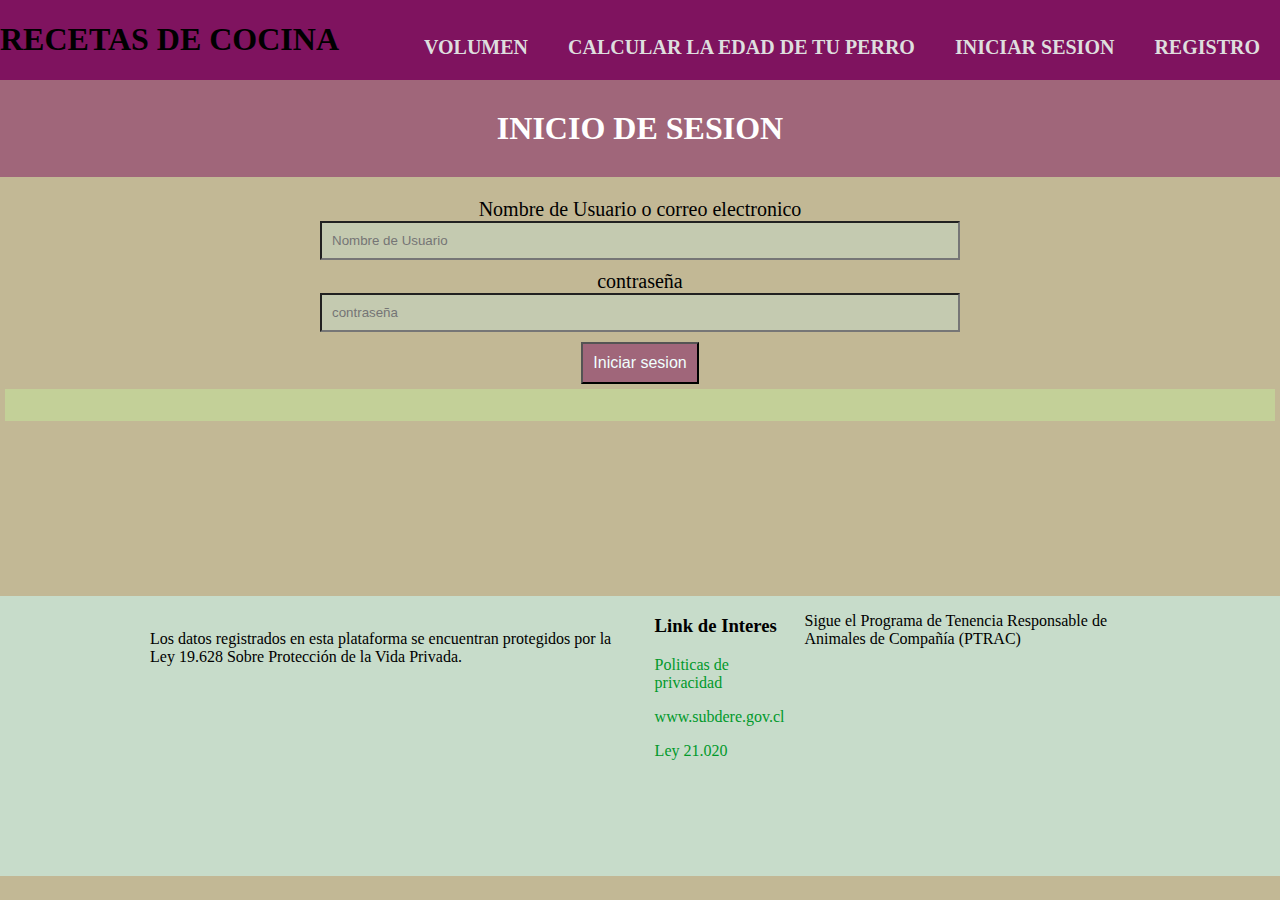
==== inicio_de_sesion.html @ 5b02f160 "Add files via upload" ====
<!DOCTYPE html>
<html lang="en">
<head>
    <meta charset="UTF-8">
    <meta name="viewport" content="width=device-width, initial-scale=1.0">
    <title>Document</title>
    <link rel="stylesheet" href="assets/estilos/stylesinicio.css">
</head>
<body>
    <div class="menu container">
        <a class="titulos"><h1>RECETAS DE COCINA</h1></a>
        <input type="checkbox" id="menu" />
        <label for="menu">
            <img src="assets/imagenes/menu.png" width="40px" height="40px" class="menu-icono" alt="">
        </label>
        <nav class="navbar">
            <ul>
                <li><a href="index.html">REGISTRO</a></li>
                <li><a href="inicio_de_sesion.html">INICIAR SESION</a></li>
                <li><a href="index.html">CALCULAR LA EDAD DE TU PERRO</a></li>
                <li><a href="CalculadoradeVolumen.html">VOLUMEN</a></li>
            </ul>
        </nav>
    </div>
    <section class="formulario">
        <h1>INICIO DE SESION</h1>
        <form action="">
            <label for="">Nombre de Usuario o correo electronico</label></br>
            <input type="text" placeholder="Nombre de Usuario" id="Usuario1"></br>
            <label for="">contraseña</label></br>
            <input type="password" placeholder="contraseña" id="pwd1"></br>
            <button onclick="inicio()">Iniciar sesion</button>
            <p id="res1" class="respuesta"></p>
            <script src="assets/JS/Registro.js"></script>
        </form>
    </section>
    <footer>
        <div class="grid-container3">
            <div class="subsubitem1">
                <img src="assets/imagenes/Logo_footer.png" alt="">
                <p>Los datos registrados en esta plataforma
                    se encuentran protegidos por la Ley 19.628
                    Sobre Protección de la Vida Privada.</p>
            </div>
            <div class="subsubitem2">
                <h3>Link de Interes</h3>
                    <p><a href="https://registratumascota.cl/resources/public/pdf/politicas_privacidad.pdf">Politicas de privacidad</a></p>
                    <p><a href="https://www.subdere.gov.cl/">www.subdere.gov.cl</a></p>
                    <p><a href="https://www.bcn.cl/leychile/navegar?idNorma=1106037">Ley 21.020</a></p>
            </div>
            <div class="subsubitem3">
                <p>Sigue el Programa de Tenencia Responsable de Animales de Compañía (PTRAC)</p>
                <div class="iconos" type="button">
                    <a href="https://www.facebook.com/MascotaGob" class="fa fa-facebook" ></a>
                    <a href="https://twitter.com/mascotagob" class="fa fa-twitter"></a>
                    <a href="https://www.instagram.com/mascotagob/" class="fa fa-instagram"></a>
                    
                </div>
            </div>
        </div>
    </footer>
</body>
</html>
---- assets/estilos/stylesinicio.css ----
body{
    margin: 0;
    background-color: #c2b895;
}
.formulario{
    margin-top: 80px;
    text-align: center;

    margin-bottom: 175px;
}
.formulario button {
    background-color: #a0667a;;
    color: azure;
    font-size: 16px;
    padding: 10px;
  }
  .respuesta {
    background-color: rgb(195, 208, 152);
    color: black;
    padding: 16px;
    text-align: center;
    font-size: 20px;
    margin: 5px;
  }
.formulario input[type="text"]{
    width: 50%;
    padding: 10px;
    margin-bottom: 10px;
    box-sizing: border-box;
    background-color: #c4cab0
}
.formulario input[type="email"]{
    width: 50%;
    padding: 10px;
    margin-bottom: 10px;
    box-sizing: border-box;
    background-color: #c4cab0
}
.formulario input[type="password"]{
    width: 50%;
    padding: 10px;
    margin-bottom: 10px;
    box-sizing: border-box;
    background-color: #c4cab0
}
.formulario input[type="submit"]{
    width: 50%;
    padding: 10px;
    margin-bottom: 10px;
    box-sizing: border-box;
    background-color: #c7dcca;
}
.formulario label{
    font-size: 20px;
}
.formulario h1{
    background-color: #a0667a;
    padding-top: 30px;
    padding-bottom: 30px;
    margin-top: 0;
    color: white;
}
.titulos{
    color: black;
}



.menu{
    background-color: #7f135f;
    position: absolute;
    top: 0;
    left: 0;
    right: 0;
    bottom: auto;
    display: flex;
    align-items: center;
    justify-content: space-between;
  }
  .menu .navbar ul li{
      position: relative;
      float: right;
      list-style: none;
      font-style: none;
  }
  .menu .navbar ul li a{
      font-size: 20px;
      padding: 20px;
      color: #DEDEDE;
      display: block;
      font-weight: bold;
      float: right;
      text-decoration: none;
      
  }
  .menu .navbar ul li a:hover{
      color:white;
  }
  #menu{
      display: none;
  }
  .menu-icono{
      width: 40px;
      display: flex;
      justify-content: center;
      align-items: center;
  }
  .menu label{
      cursor: pointer;
      display: none;
  }
  @media(max-width: 991px){
    .content{
        min-height: 70px;
    }
    .menu{
        top: 0;
        padding: 20px;
    }
    .menu label{
        display: initial;
    }
    .menu .navbar{
        position: absolute;
        top: 100%;
        left: 0;
        right: 0;
        background-color: #7f135f;
        display: none;
        width: 100%;
        margin-bottom: 10px;
    }
    .menu .navbar .ul .li{
        width: 30%;
    }
    #menu:checked ~ .navbar{
        display: initial;
    }
    .formulario{
        margin-top: 450px;
    }
    
}
.grid-container3{
    display: grid;
    grid-template-columns: 300px 300px 300px 300px;
    grid-template-rows: auto;
    margin: 10px 150px 50px;
    column-gap: 20px;
    color: black;
    display: flex;
    justify-content: center;
}
.subsubitem2{
  grid-column-start:2 ;
  grid-column-end: 4;
}

.subsubitem2 a{
text-decoration: none;
color: rgb(1, 153, 42);
}
footer{
    background-color: #c7dcca;
padding-bottom: 50px;
}
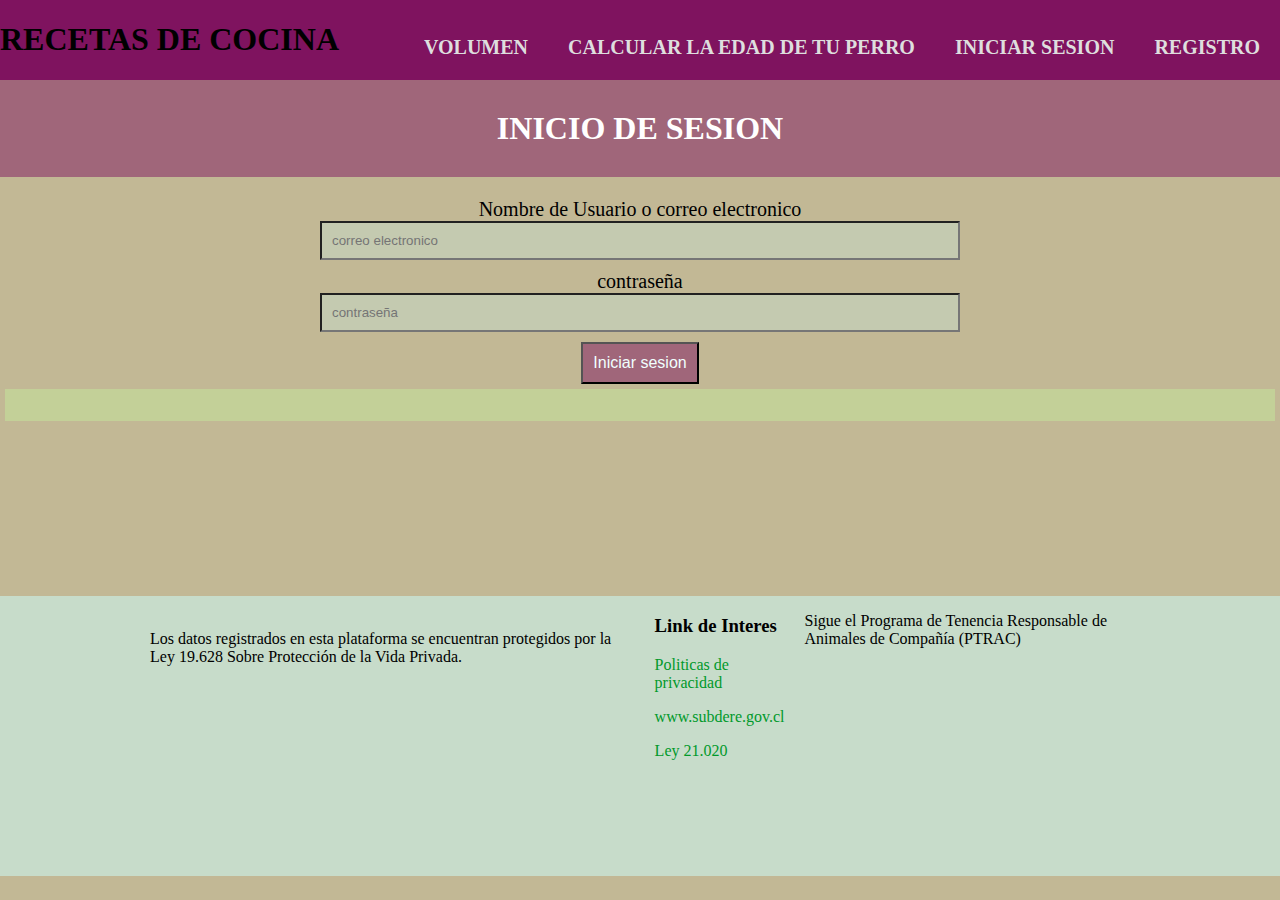
==== commit 4aa2b9ff: "Update inicio_de_sesion.html" ====
--- a/inicio_de_sesion.html
+++ b/inicio_de_sesion.html
@@ -24,14 +24,14 @@
     </div>
     <section class="formulario">
         <h1>INICIO DE SESION</h1>
-        <form action="">
+        <form id = "formulario1">
             <label for="">Nombre de Usuario o correo electronico</label></br>
-            <input type="text" placeholder="Nombre de Usuario" id="Usuario1"></br>
+            <input type="email"class ="input-field" placeholder="correo electronico" id="correo"></br>
             <label for="">contraseña</label></br>
-            <input type="password" placeholder="contraseña" id="pwd1"></br>
-            <button onclick="inicio()">Iniciar sesion</button>
+            <input type="password" class ="input-field" placeholder="contraseña" id="pwd1"></br>
+            <button type="submit" class = "submit-btn">Iniciar sesion</button>
             <p id="res1" class="respuesta"></p>
-            <script src="assets/JS/Registro.js"></script>
+            <script src="assets/JS/Inicio_sesion.js"></script>
         </form>
     </section>
     <footer>
@@ -60,4 +60,4 @@
         </div>
     </footer>
 </body>
-</html>+</html>
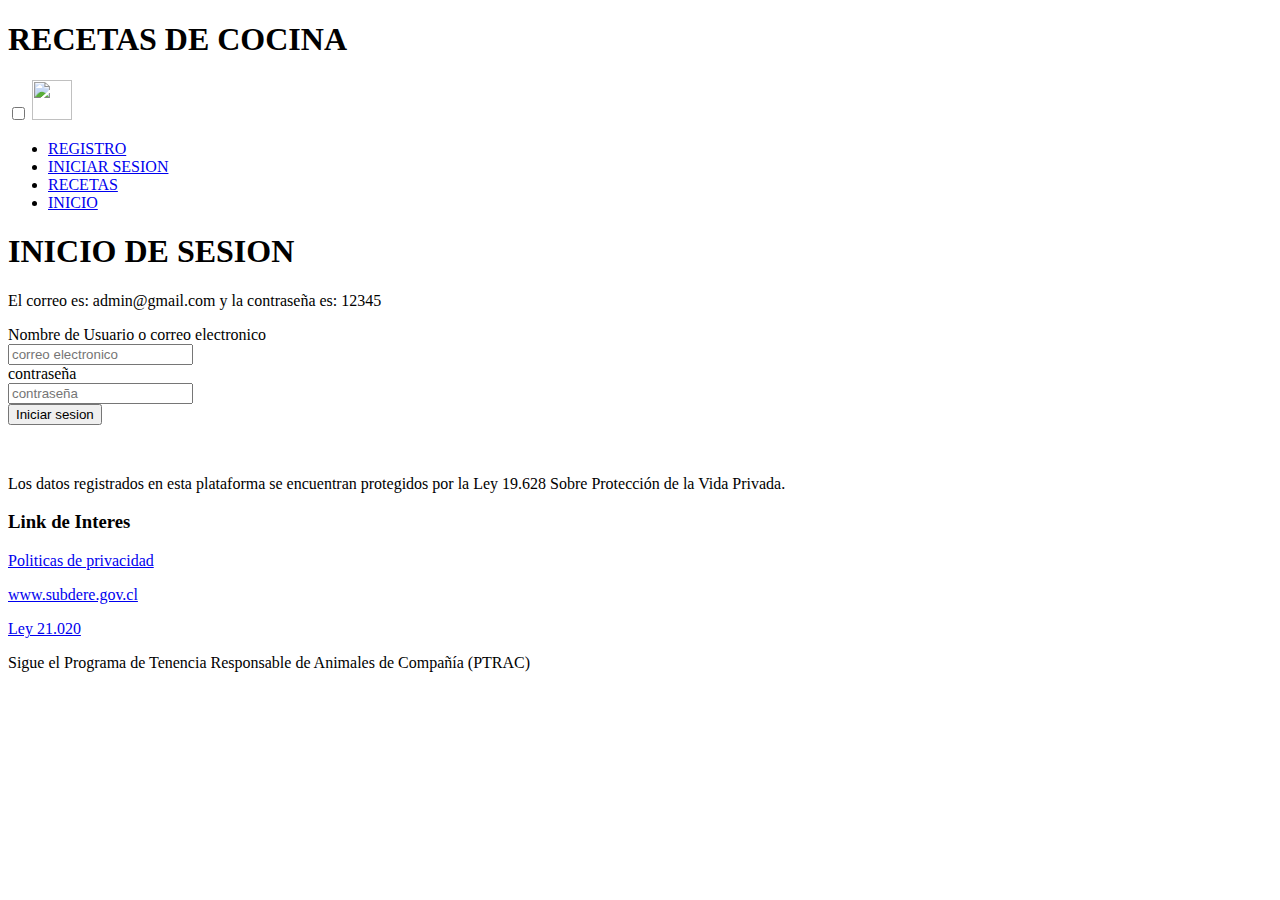
==== commit 5130acfd: "Update inicio_de_sesion.html" ====
--- a/inicio_de_sesion.html
+++ b/inicio_de_sesion.html
@@ -17,22 +17,22 @@
             <ul>
                 <li><a href="index.html">REGISTRO</a></li>
                 <li><a href="inicio_de_sesion.html">INICIAR SESION</a></li>
-                <li><a href="index.html">CALCULAR LA EDAD DE TU PERRO</a></li>
-                <li><a href="CalculadoradeVolumen.html">VOLUMEN</a></li>
+                <li><a href="registro.html">RECETAS</a></li>
+                <li><a href="inicio.html">INICIO</a></li>
             </ul>
         </nav>
     </div>
     <section class="formulario">
         <h1>INICIO DE SESION</h1>
-        <form id = "formulario1">
+            <p>El correo es: admin@gmail.com y la contraseña es: 12345</p>
             <label for="">Nombre de Usuario o correo electronico</label></br>
-            <input type="email"class ="input-field" placeholder="correo electronico" id="correo"></br>
+            <input type="email" placeholder="correo electronico" id="correo"></br>
             <label for="">contraseña</label></br>
-            <input type="password" class ="input-field" placeholder="contraseña" id="pwd1"></br>
-            <button type="submit" class = "submit-btn">Iniciar sesion</button>
+            <input type="password"  placeholder="contraseña" id="pwd1"></br>
+            <button onclick="validar()">Iniciar sesion</button>
             <p id="res1" class="respuesta"></p>
             <script src="assets/JS/Inicio_sesion.js"></script>
-        </form>
+        
     </section>
     <footer>
         <div class="grid-container3">
